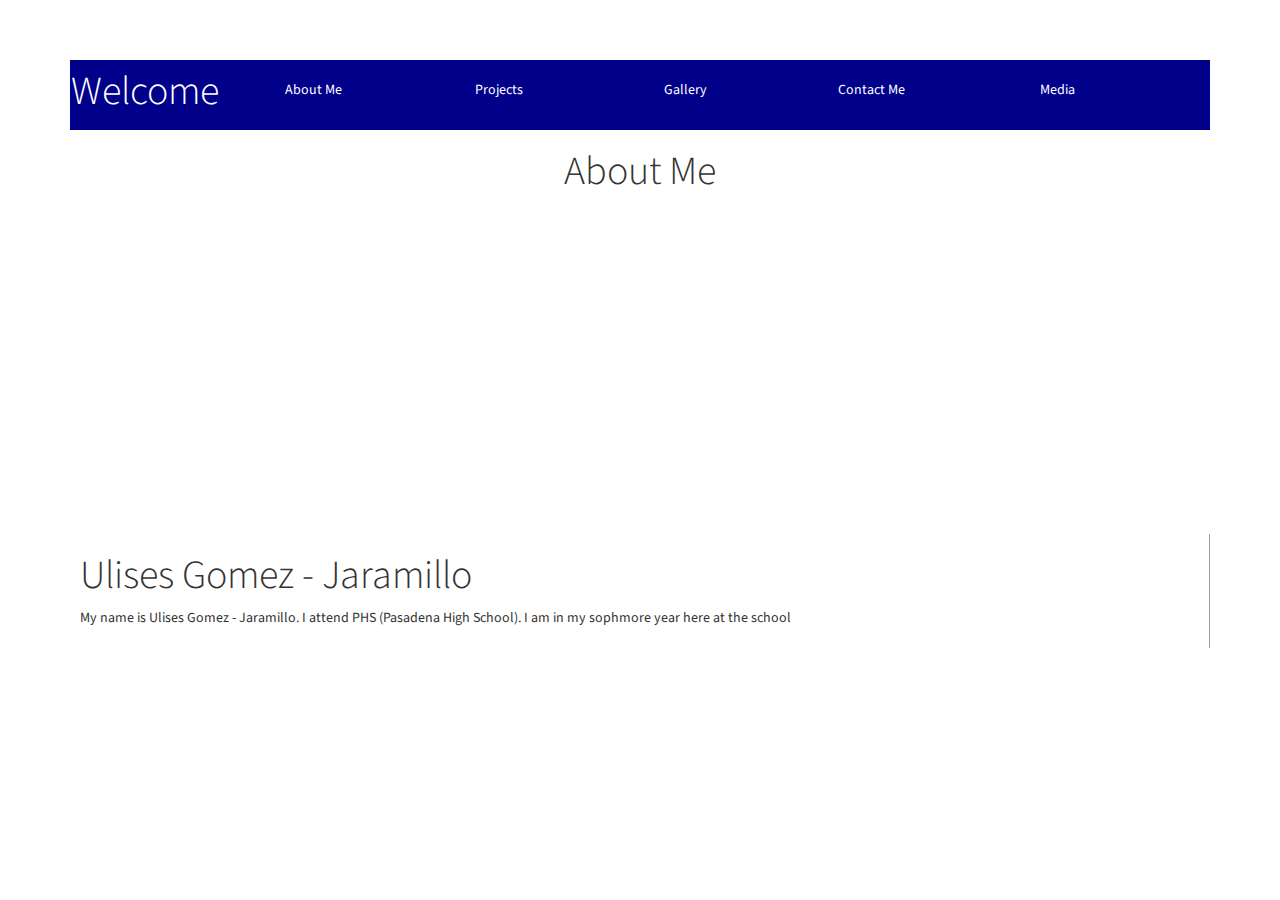
==== AboutMePage.html @ 37a75780 "no message" ====
<!DOCTYPE html>
<!-- I see you snooping about, and i like it. This is what my code looks like... Snooper.
If you want ideas on making your own website go to codepen.com-->
<html>
<head>
<link rel="stylesheet" type="text/css" href="css/bootstrap.min.css">
<link rel="stylesheet" type="text/css" href="css/cssfile1.css">
	<title>About Me</title>
</head>
<body>
<div class="container">
  <div class="nav">
    <div class="logo"><h1>Welcome</h1></div>

    <ul>
    <!-- Links to the other stuff -->
    
      <li><a href="#">About Me</a></li>
      <li><a href="file:///C:/Users/Student/Desktop/Project%20Thing/Projects.html">Projects</a></li>
      <li><a href="file:///C:/Users/Student/Desktop/Project%20Thing/Gallery.html">Gallery</a></li>
      <li><a href="file:///C:/Users/Student/Desktop/Project%20Thing/Contact Me.html">Contact Me</a></li>
      <li><a href="file:///C:/Users/Student/Desktop/Project%20Thing/Media.html">Media</a></li>
    </ul>
    <div class="menub"></div>
  </div>

  <h1 class="opening">About Me</h1>
  <div class="header-img"></div>
  <div class="content-box">
    <div class="content">
      <h1>Ulises Gomez - Jaramillo</h1>
      <h2></h2>
      <p>My name is Ulises Gomez - Jaramillo. I attend PHS (Pasadena High School). I am in my sophmore year here at the school</p>

    <!--  
<div class="footer">
  <ul class="social">
    <li><a href="https://twitter.com/4Nt37">Twitter</a></li>
    <li><a href="">Facebook</a></li>
    <li><a href="https://plus.google.com/u/0/111326382886523747774/posts/p/pub">Google +</a></li>
    <li><a href="evanatlas.tumblr.com/">Tumblr</a></li>
    <li><a href="#">GitHub</a></li>
  </ul>
</div>
-->
</div>
<script src="http://ajax.googleapis.com/ajax/libs/jquery/1.11.1/jquery.min.js"></script>
<script type="text/javascript" src="javascript/bootstrap.min.js"></script>
</body>
</html>
---- css/cssfile1.css ----
@import url(http://fonts.googleapis.com/css?family=Source+Sans+Pro:300,400,900);

* {
  margin: 0;
  padding: 0;
  box-sizing: border-box;
}

/* For the body of the webpage */
body {
  margin: 0;
  padding: 0;
  font-family: 'Source Sans Pro', Helvetica, arial, sans-serif;
  padding-bottom: 20px;
  background: url(http://desktopict.org/wp-content/uploads/2014/03/black-background-wallpaper-7.jpg);
  background-size: 100% 100%;
  background-attachment:fixed;
  background-repeat: no-repeat;
}

/*heading one*/
h1 {
  margin: 10px 0;
  font-size: 40px;
  font-style: normal;
  font-weight: 300;
}

/*heading two*/
h2 {
  margin: 10px 0;
  font-size: 30px;
  font-style: normal;
  font-weight: 300;
}

/* Heading three*/
h3 {
  margin: 5px 0;
  font-size: 20px;
  font-style: normal;
  font-weight: 300;
}

a {
  color: #000;
  text-decoration: none;
}
/*background for body*/
.container {
  max-width: 1200px;
  background: #fff;
  margin: 0 auto;
}

.nav {
  background: darkblue;
  color: #fff;
  display:-webkit-flex;
  display:flex;
}

/*logo background*/
.nav .logo {
  width: 150px;
  background: darkblue;
  text-align: center;
}

.nav logo h1 {
  
}

.nav ul {
  list-style: none;
  -webkit-flex:1;
  flex:1;
  display:-webkit-flex;
  display:flex;
}

.nav ul li {
  display: inline-block;
  padding: 20px 10px;
  margin: 0;
  transition:All .5s ease;
  -webkit-transition:All .5s ease;
  -moz-transition:All .5s ease;
  -o-transition:All .5s ease;
  -webkit-flex:1;
  flex:1;
  text-align: center;
}

/*color when poitner is over the selection*/
.nav ul li:hover {
  background: darkblue;
  transition:All .5s ease;
  -webkit-transition:All .5s ease;
  -moz-transition:All .5s ease;
  -o-transition:All .5s ease;
}

/*text color*/
.nav ul li a {
  color: #fff;
}

.nav ul li:hover a {
  border-bottom: 1px solid #eb1d47;
}

.nav .menub {
  width: 60px;
  background: darkblue;
}

h1.opening {
  text-align: center;
  margin: 20px 0;
}

/*image for the body*/
.header-img {
  background: url(http://www.99hdwallpaper.com/abstract/wallpapers/abstract-background-wallpapers.jpg);
  background-size: cover;
  background-position: center 80%;
  width: 100%;
  height: 300px;
  position: relative;
  overflow: hidden;
  margin-bottom: 20px;
}
/*
.content-box {
  display:-webkit-flex;
  display:flex;
}*/

.content {
  /*-webkit-flex:3;
  flex:3;*/
  border-right: 1px solid #9f9f9f;
  padding: 10px;
}

/* For the side bar that should appear in the page*/
.sidebar {
  
  padding: 10px;
  display:-webkit-flex;
  display:flex;
  
}

.sidebar .block {
  padding: 5px 0;
  border-bottom: 1px solid #9f9f9f;
}




/*****************
Footer
*****************/
.footer {
  background: #6b0d20;
  color: #fff;
  margin-top: 60px;
}
/* color for the social media links*/
.footer ul.social {
  background: darkblue;
}

/* displays the actual links*/
.footer ul.social li {
  display: inline-block;
  padding: 20px 10px;
  margin: 0;
  transition:All .5s ease;
  -webkit-transition:All .5s ease;
  -moz-transition:All .5s ease;
  -o-transition:All .5s ease;
  -webkit-flex:1;
  flex:1;
  text-align: center;
}

/* when cursor is hovering over the links it will *ahem* change color*/

.footer ul.social li:hover {
  background: darkblue;
  transition:All .5s ease;
  -webkit-transition:All .5s ease;
  -moz-transition:All .5s ease;
  -o-transition:All .5s ease;
}

.footer ul.social li a {
  color: #fff;
}

.footer ul.social li:hover a {
  border-bottom: 1px solid #eb1d47;
}

.footer .copy {
  text-align: center;
  padding-top: 20px;
}

.footer .copy a {
  color: #fff;
  border-bottom: 1px solid #fff;
}

.footer ul {
  list-style: none;
  display:-webkit-flex;
  display:flex;
}

.footer ul li {
  display: inline-block;
  padding: 20px 10px;
  margin: 0;
  transition:All .5s ease;
  -webkit-transition:All .5s ease;
  -moz-transition:All .5s ease;
  -o-transition:All .5s ease;
  -webkit-flex:1;
  flex:1;
  text-align: center;
}

.footer ul li:hover {
  background: #ab1534;
  transition:All .5s ease;
  -webkit-transition:All .5s ease;
  -moz-transition:All .5s ease;
  -o-transition:All .5s ease;
}

.footer ul li a {
  color: #fff;
}

.footer ul li:hover a {
  border-bottom: 1px solid #eb1d47;
}


/*Media*/
@media screen and (min-width:800px) {
  .content-box {
    display:-webkit-flex;
    display:flex;
  }

  .content {
    -webkit-flex:3;
    flex:3;
  }

  .sidebar {
    -webkit-flex:1;
    flex:1;
    display:-webkit-flex;
    display:flex;
    -webkit-flex-direction: column;
    flex-direction: column;
  }
}

@media screen and (min-width:960px) {
  .footer {
    display:-webkit-flex;
    display:flex;
  }
  .footer ul.social {
    -webkit-flex:1;
    flex:1;
  }
  .footer .copy {
    -webkit-flex:1;
    flex:1;
  }
  .footer ul {
    -webkit-flex:1;
    flex:1;
  }
}

/* size of the media */
@media screen and (min-width:1200px) {
  .container {
    margin: 60px auto;
  }
}
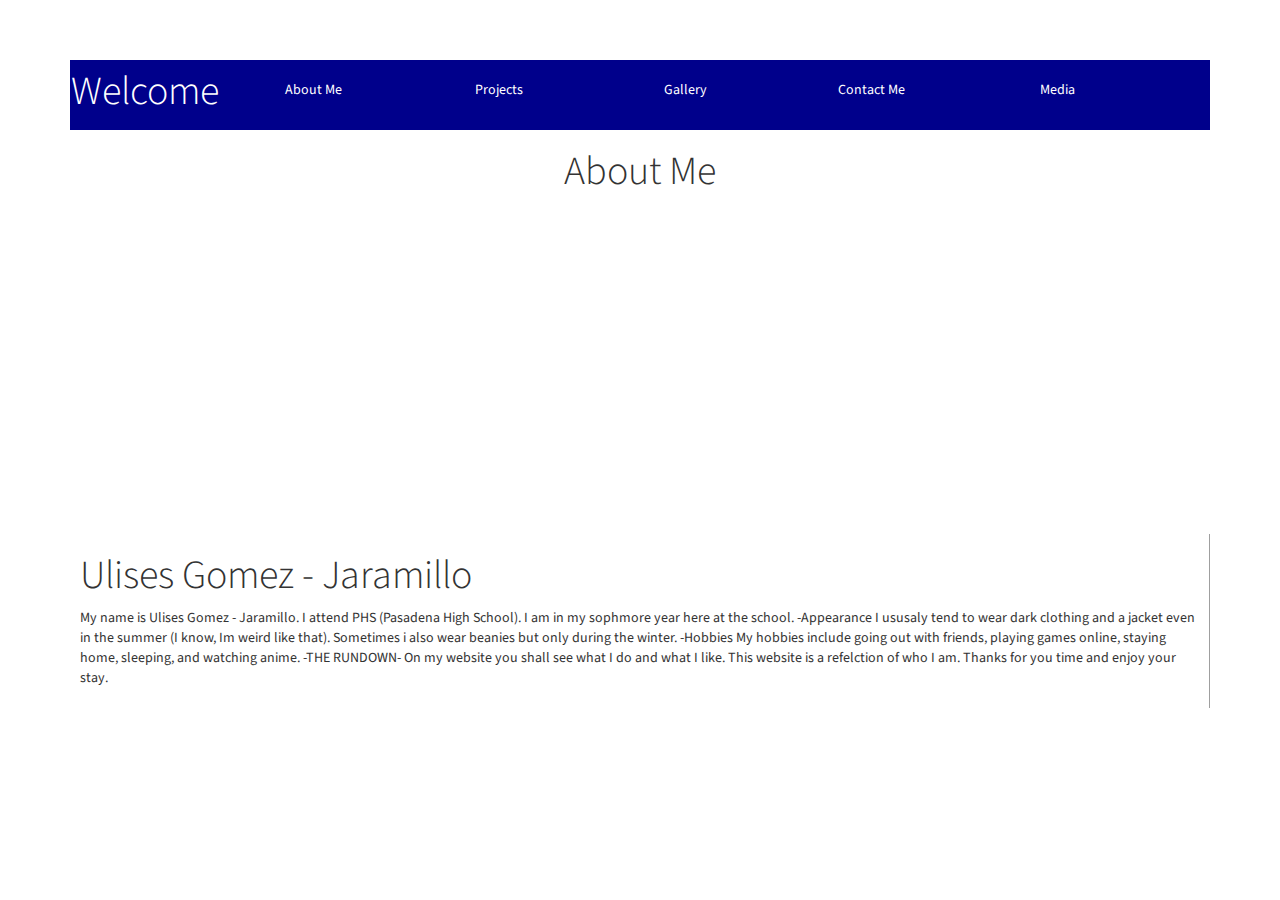
==== commit 96c68d2e: "Added the actual about me" ====
--- a/AboutMePage.html
+++ b/AboutMePage.html
@@ -30,7 +30,14 @@
     <div class="content">
       <h1>Ulises Gomez - Jaramillo</h1>
       <h2></h2>
-      <p>My name is Ulises Gomez - Jaramillo. I attend PHS (Pasadena High School). I am in my sophmore year here at the school</p>
+      <p>My name is Ulises Gomez - Jaramillo. I attend PHS (Pasadena High School). I am in my sophmore year here at the school.
+         -Appearance
+         I ususaly tend to wear dark clothing and a jacket even in the summer (I know, Im weird like that). Sometimes i also wear beanies but only during the winter.
+         -Hobbies
+         My hobbies include going out with friends, playing games online, staying home, sleeping, and watching anime.
+         -THE RUNDOWN-
+         On my website you shall see what I do and what I like. This website is a refelction of who I am. Thanks for you time and enjoy your stay.
+      </p>
 
     <!--  
 <div class="footer">
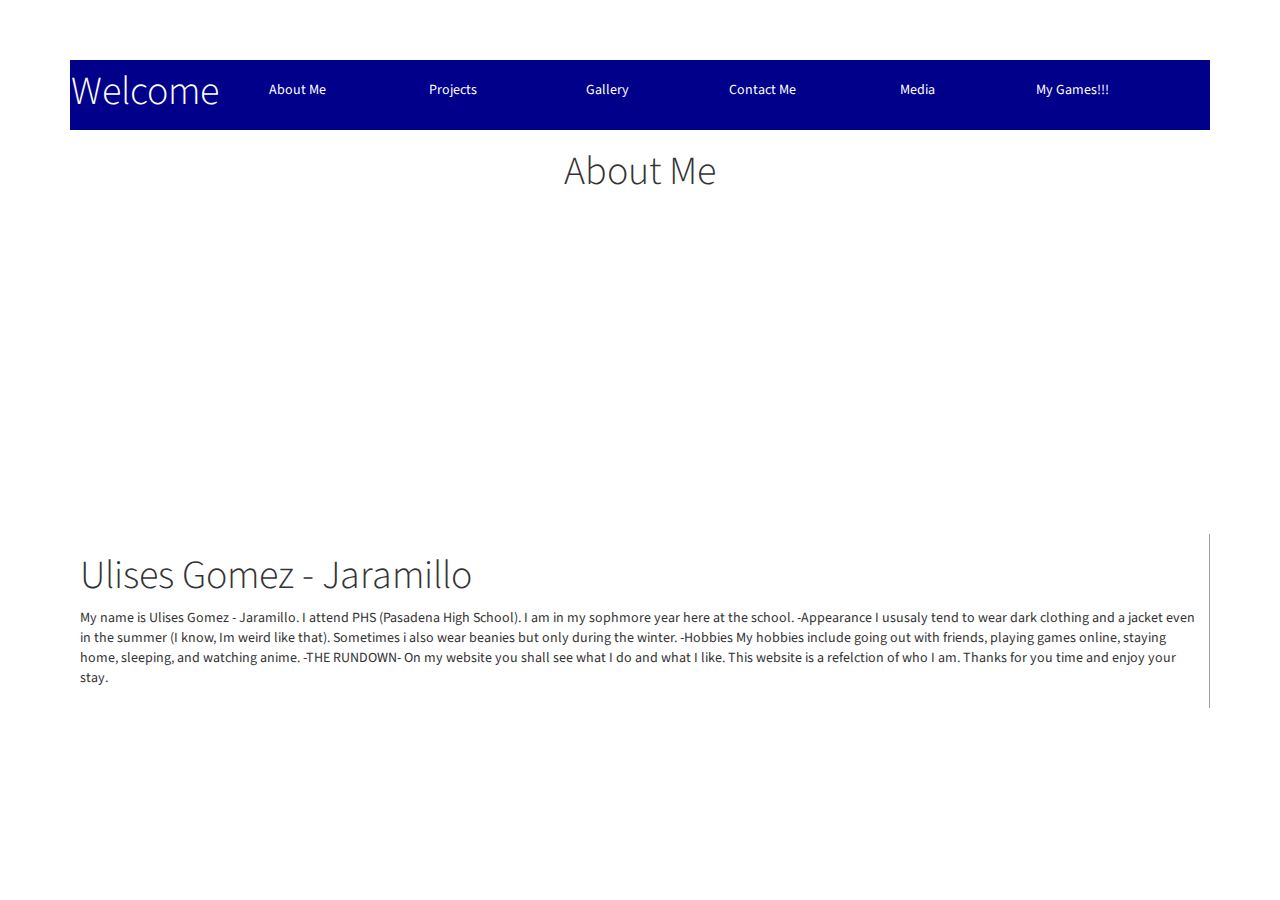
==== commit 90940bb0: "no message" ====
--- a/AboutMePage.html
+++ b/AboutMePage.html
@@ -5,6 +5,7 @@
 <head>
 <link rel="stylesheet" type="text/css" href="css/bootstrap.min.css">
 <link rel="stylesheet" type="text/css" href="css/cssfile1.css">
+<link rel="icon" href="images/favicon.ico" type="image/x-icon">
 	<title>About Me</title>
 </head>
 <body>
@@ -20,6 +21,7 @@
       <li><a href="file:///C:/Users/Student/Desktop/Project%20Thing/Gallery.html">Gallery</a></li>
       <li><a href="file:///C:/Users/Student/Desktop/Project%20Thing/Contact Me.html">Contact Me</a></li>
       <li><a href="file:///C:/Users/Student/Desktop/Project%20Thing/Media.html">Media</a></li>
+      <li><a href="file:///C:/Users/Student/Desktop/Project%20Thing/MYGAMES.html">My Games!!!</a></li>
     </ul>
     <div class="menub"></div>
   </div>
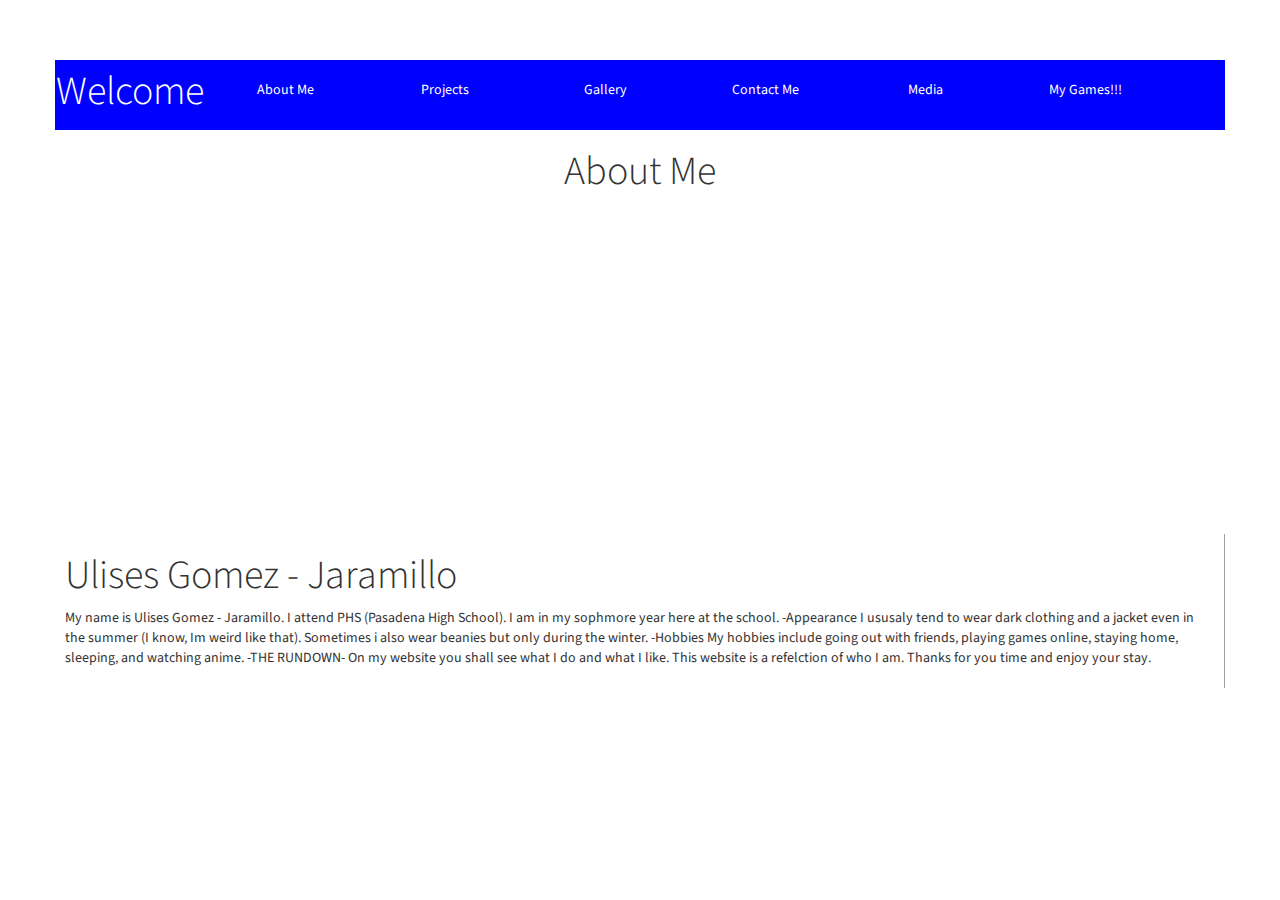
==== commit b4c55c13: "no message" ====
--- a/AboutMePage.html
+++ b/AboutMePage.html
@@ -1,11 +1,11 @@
 <!DOCTYPE html>
-<!-- I see you snooping about, and i like it. This is what my code looks like... Snooper.
-If you want ideas on making your own website go to codepen.com-->
+<!-- I see you snooping about, and i like it. This is what my code looks like... Snooper.-->
 <html>
 <head>
 <link rel="stylesheet" type="text/css" href="css/bootstrap.min.css">
 <link rel="stylesheet" type="text/css" href="css/cssfile1.css">
 <link rel="icon" href="images/favicon.ico" type="image/x-icon">
+<meta name="viewport" content="width=device-width, initial-scale=1.0">
 	<title>About Me</title>
 </head>
 <body>
--- a/css/cssfile1.css
+++ b/css/cssfile1.css
@@ -12,7 +12,7 @@
   padding: 0;
   font-family: 'Source Sans Pro', Helvetica, arial, sans-serif;
   padding-bottom: 20px;
-  background: url(http://desktopict.org/wp-content/uploads/2014/03/black-background-wallpaper-7.jpg);
+  background: url(http://www.hdwallpapers.in/walls/colorful_abstract_1080p-HD.jpg);
   background-size: 100% 100%;
   background-attachment:fixed;
   background-repeat: no-repeat;
@@ -54,7 +54,7 @@
 }
 
 .nav {
-  background: darkblue;
+  background: blue;
   color: #fff;
   display:-webkit-flex;
   display:flex;
@@ -63,7 +63,7 @@
 /*logo background*/
 .nav .logo {
   width: 150px;
-  background: darkblue;
+  background: blue;
   text-align: center;
 }
 
@@ -112,7 +112,7 @@
 
 .nav .menub {
   width: 60px;
-  background: darkblue;
+  background: blue;
 }
 
 h1.opening {
@@ -274,6 +274,7 @@
   }
 }
 
+/* media for the social tab */
 @media screen and (min-width:960px) {
   .footer {
     display:-webkit-flex;
@@ -298,4 +299,16 @@
   .container {
     margin: 60px auto;
   }
+}
+
+@media screen and (min-width: 959px) {
+  .container{
+    width: 100%; 
+  }
+  .left-column{
+    width: 70%;
+  }
+  .right-column{
+    width: 30%;
+  }
 }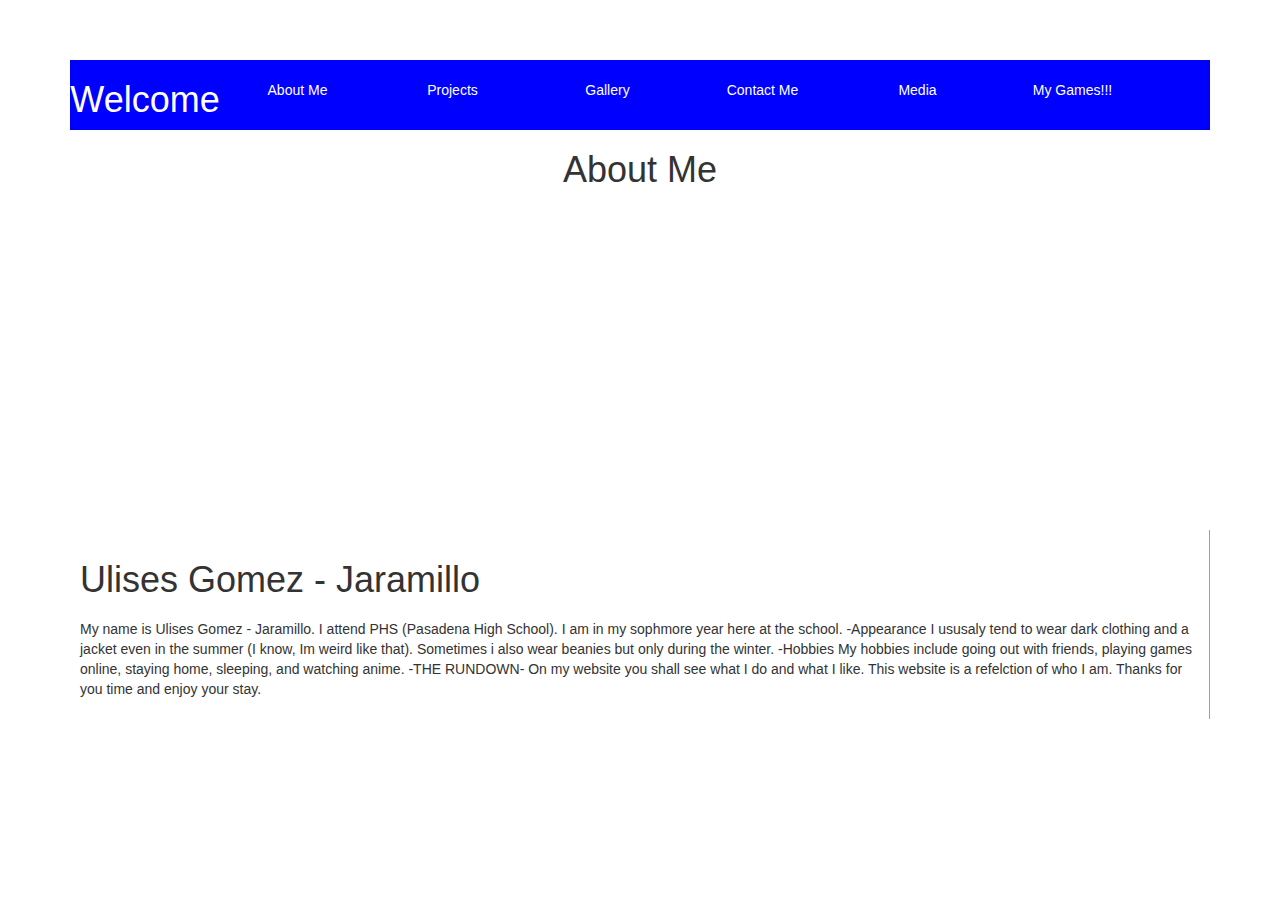
==== commit e5687281: "no message" ====
--- a/AboutMePage.html
+++ b/AboutMePage.html
@@ -4,6 +4,7 @@
 <head>
 <link rel="stylesheet" type="text/css" href="css/bootstrap.min.css">
 <link rel="stylesheet" type="text/css" href="css/cssfile1.css">
+<link rel="stylesheet" type="text/css" href="css/bootstrap.css">
 <link rel="icon" href="images/favicon.ico" type="image/x-icon">
 <meta name="viewport" content="width=device-width, initial-scale=1.0">
 	<title>About Me</title>
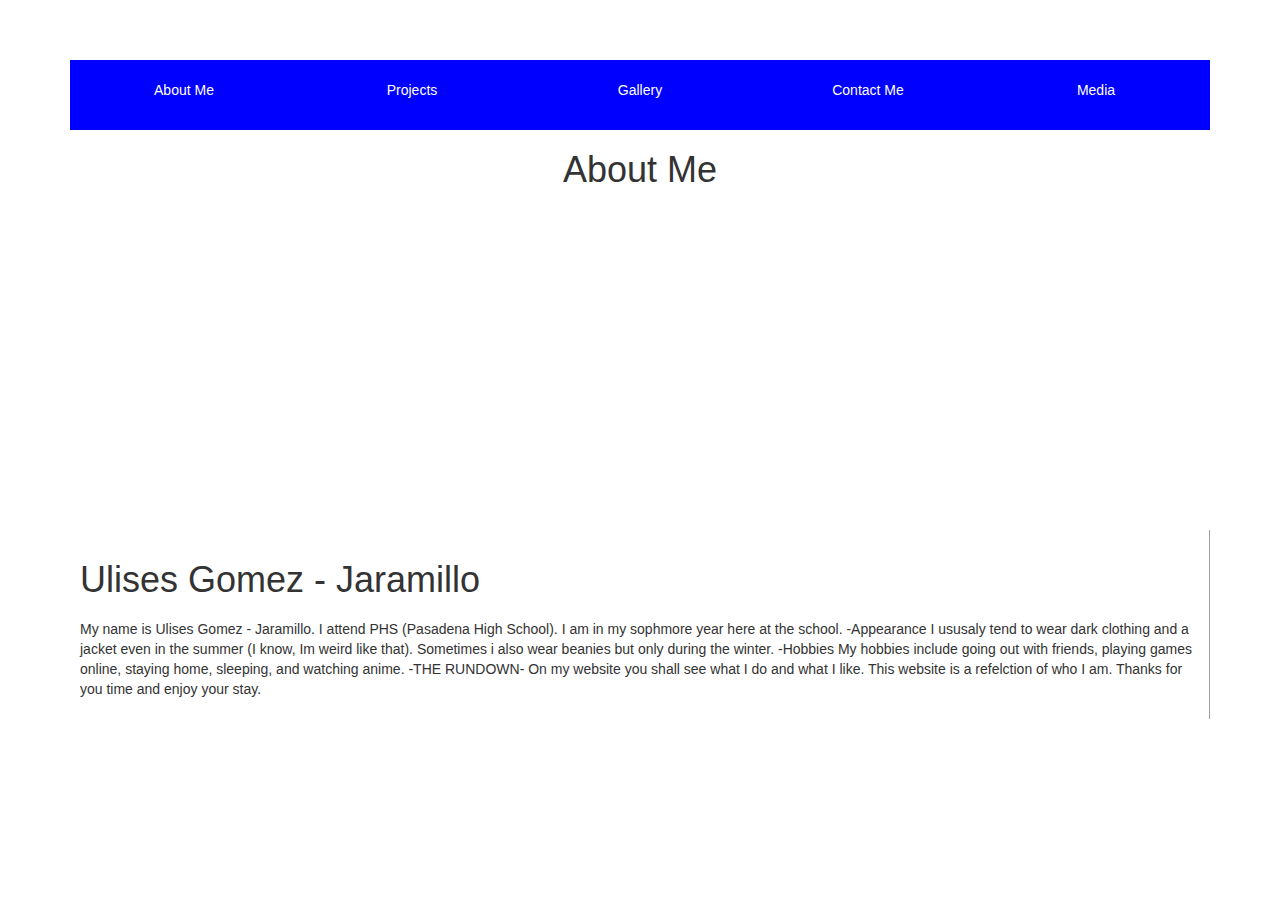
==== commit 836325f8: "Removed the logo nav and the menub tag to make room for the mobile responsive mode" ====
--- a/AboutMePage.html
+++ b/AboutMePage.html
@@ -12,8 +12,9 @@
 <body>
 <div class="container">
   <div class="nav">
+  <!-- 
     <div class="logo"><h1>Welcome</h1></div>
-
+-->
     <ul>
     <!-- Links to the other stuff -->
     
@@ -22,9 +23,11 @@
       <li><a href="file:///C:/Users/Student/Desktop/Project%20Thing/Gallery.html">Gallery</a></li>
       <li><a href="file:///C:/Users/Student/Desktop/Project%20Thing/Contact Me.html">Contact Me</a></li>
       <li><a href="file:///C:/Users/Student/Desktop/Project%20Thing/Media.html">Media</a></li>
+      <!--
       <li><a href="file:///C:/Users/Student/Desktop/Project%20Thing/MYGAMES.html">My Games!!!</a></li>
+      -->
     </ul>
-    <div class="menub"></div>
+
   </div>
 
   <h1 class="opening">About Me</h1>
